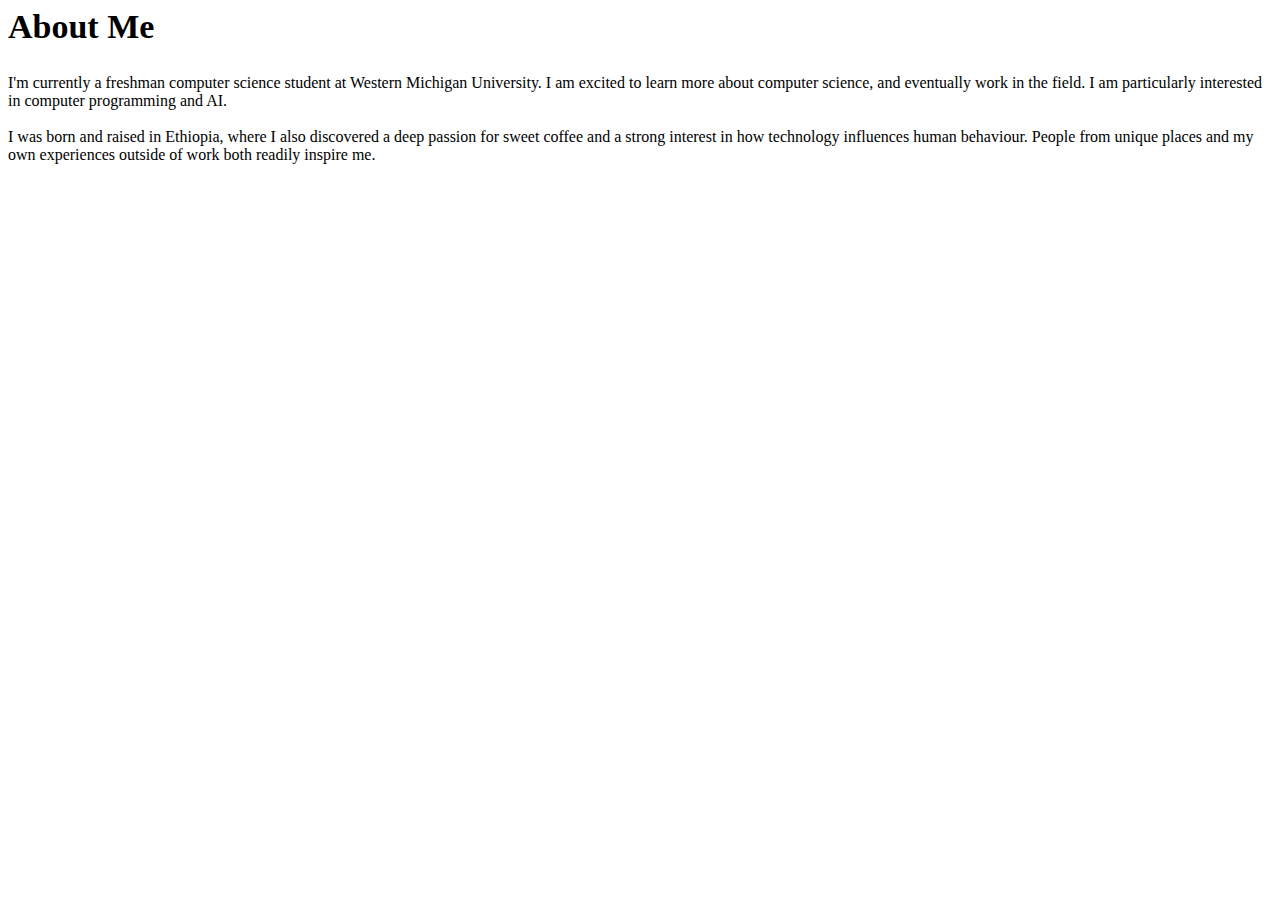
==== reedme.html @ 04f44030 "Add files via upload" ====
<html>
    <link rel="stylesheet" href="../CSS/about.css">
    <body>

        <h2 class="mb-4" style="font-size: 34px; text-transform: capitalize;"> About Me </h2>
        <p>I'm currently a freshman computer
            science student at Western Michigan University.
            I am excited to learn more about computer science,
            and eventually work in the field. I am particularly
            interested in computer programming and AI.
            <br> <br>I was born and raised in Ethiopia, where
            I also discovered a deep passion for sweet coffee
            and a strong interest in how technology influences
            human behaviour. People from unique places and
            my own experiences outside of work both readily
            inspire me.</p>

    </body>
</html>
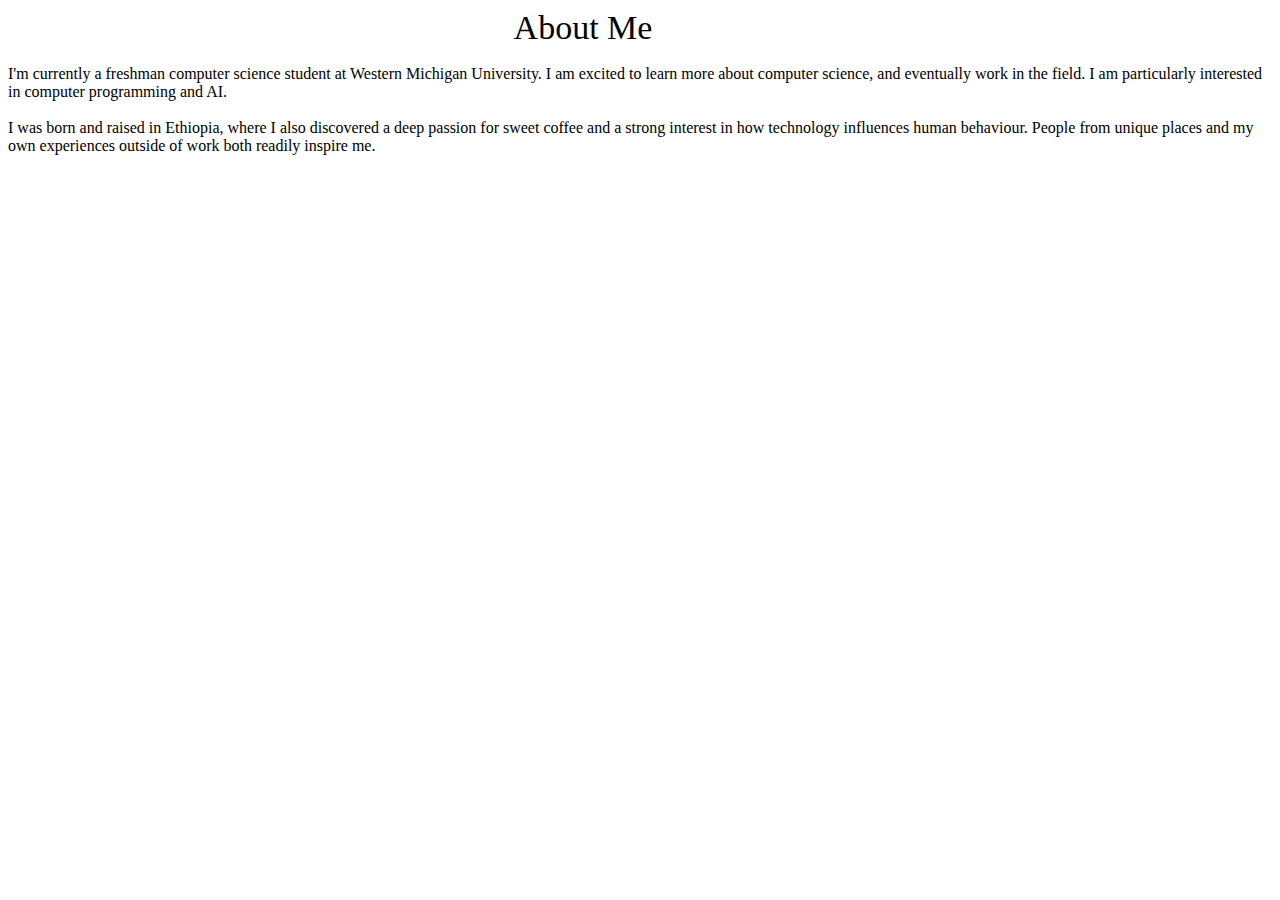
==== commit 12affa03: "Update reedme.html" ====
--- a/reedme.html
+++ b/reedme.html
@@ -1,5 +1,5 @@
 <html>
-    <link rel="stylesheet" href="../CSS/about.css">
+    <link rel="stylesheet" href="about.css">
     <body>
 
         <h2 class="mb-4" style="font-size: 34px; text-transform: capitalize;"> About Me </h2>
@@ -16,4 +16,4 @@
             inspire me.</p>
 
     </body>
-</html>+</html>
--- a/about.css
+++ b/about.css
@@ -0,0 +1,8 @@
+.mb-4{
+    margin: 0 0 0 40%;
+    margin-bottom: 0.5rem;
+    font-family: inherit;
+    font-weight: 500;
+    line-height: 1.2;
+    color: inherit;
+}